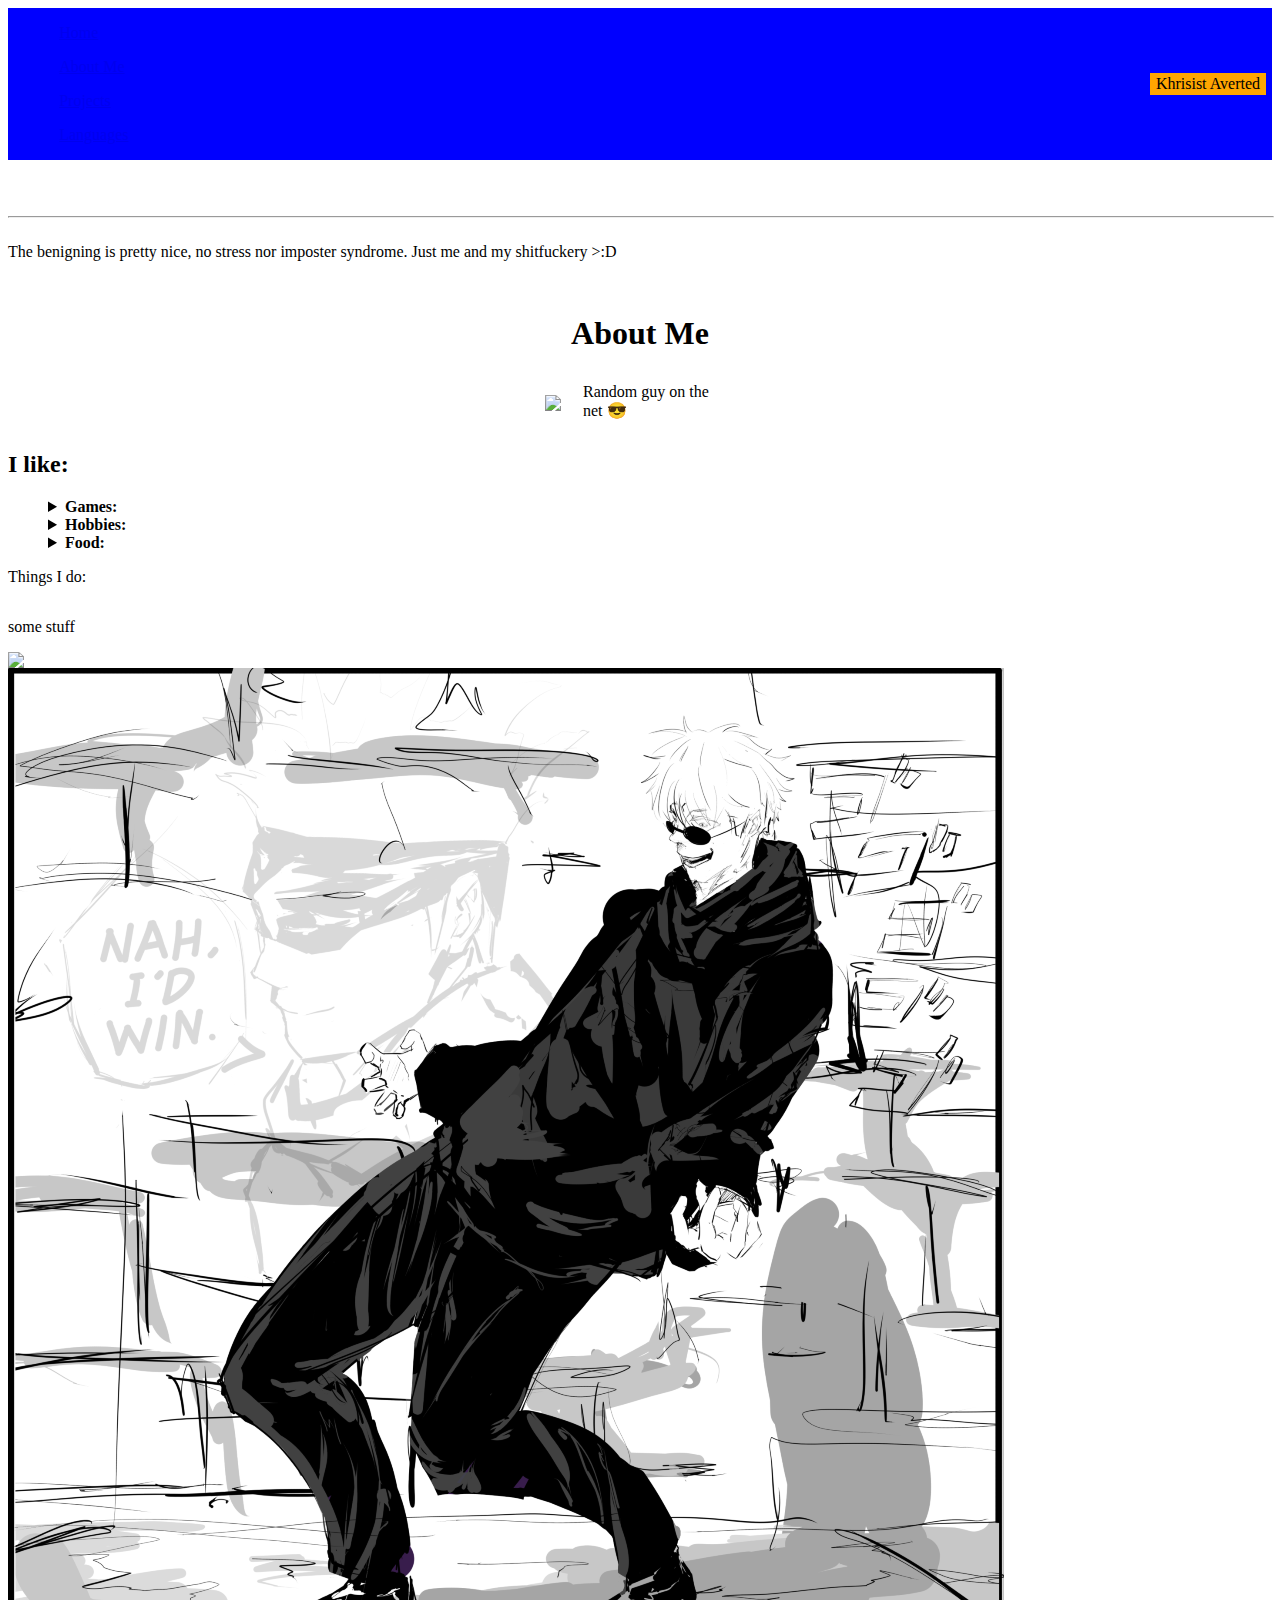
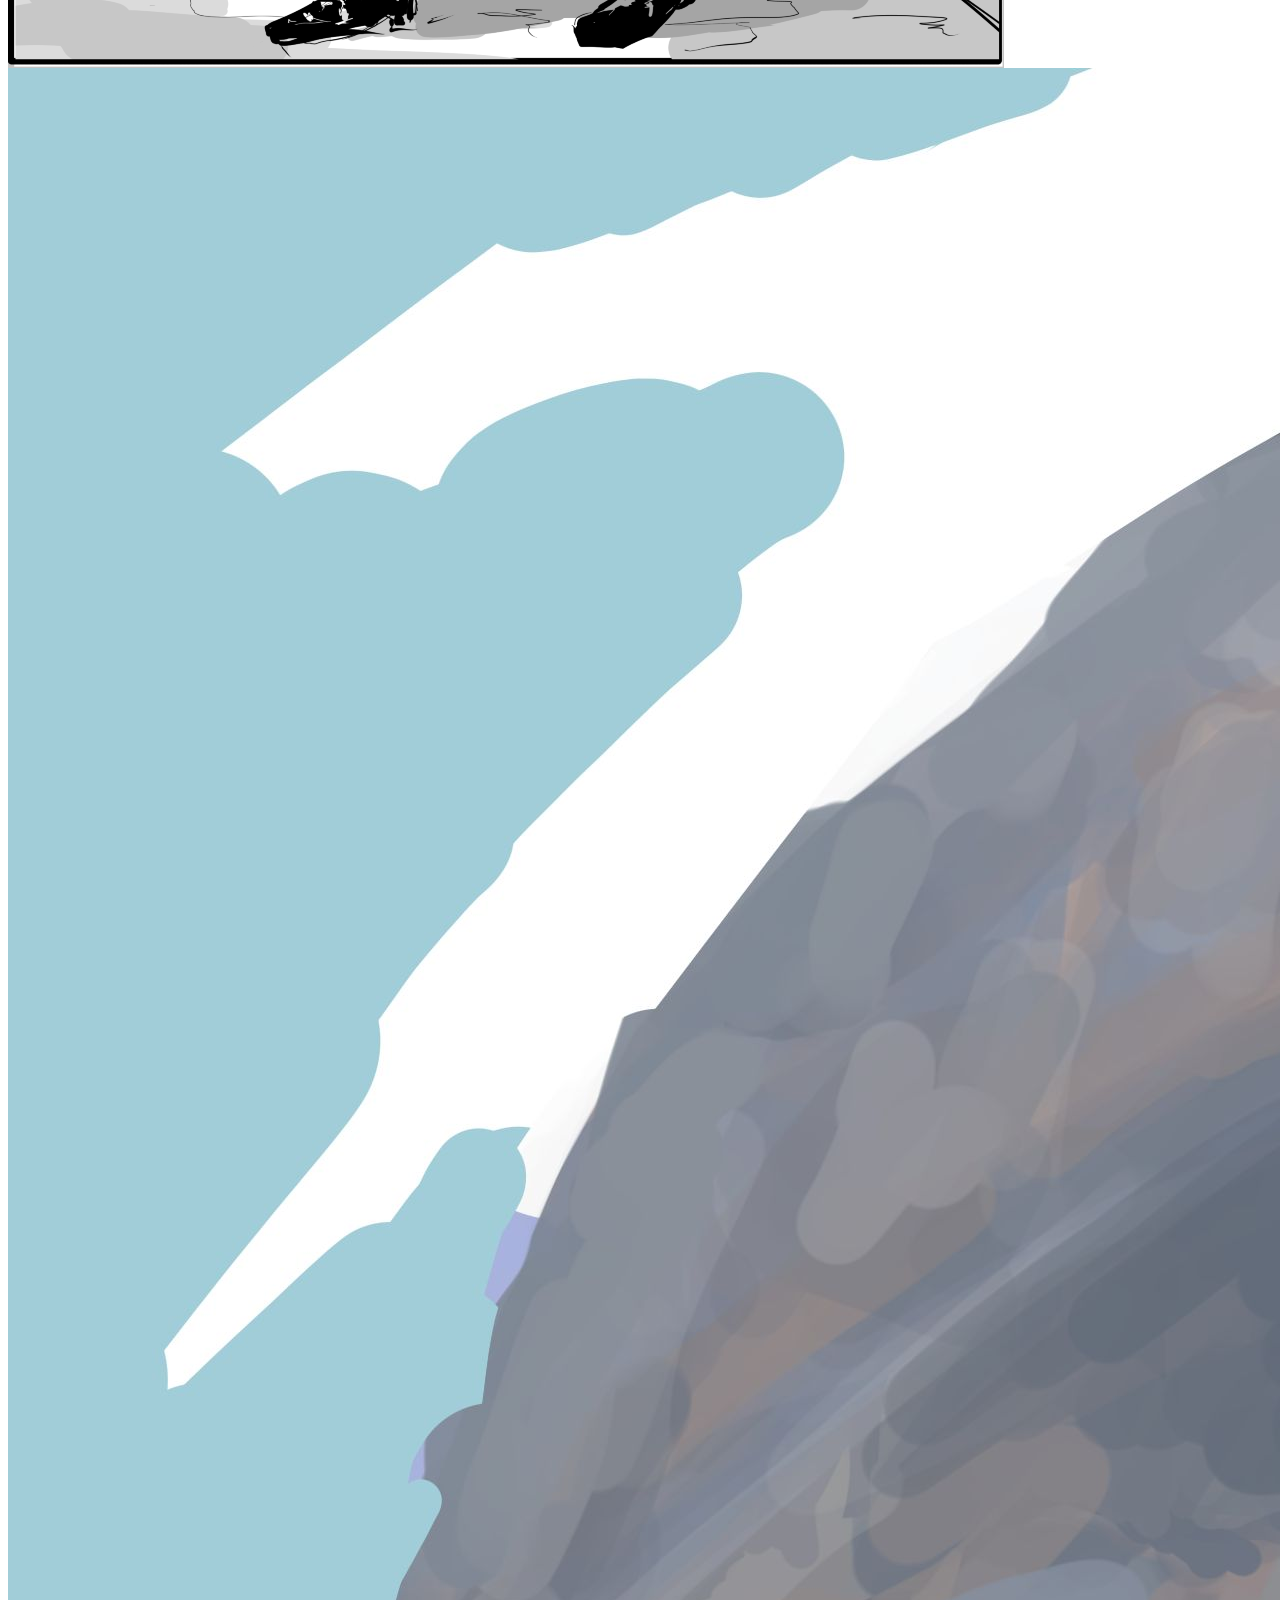
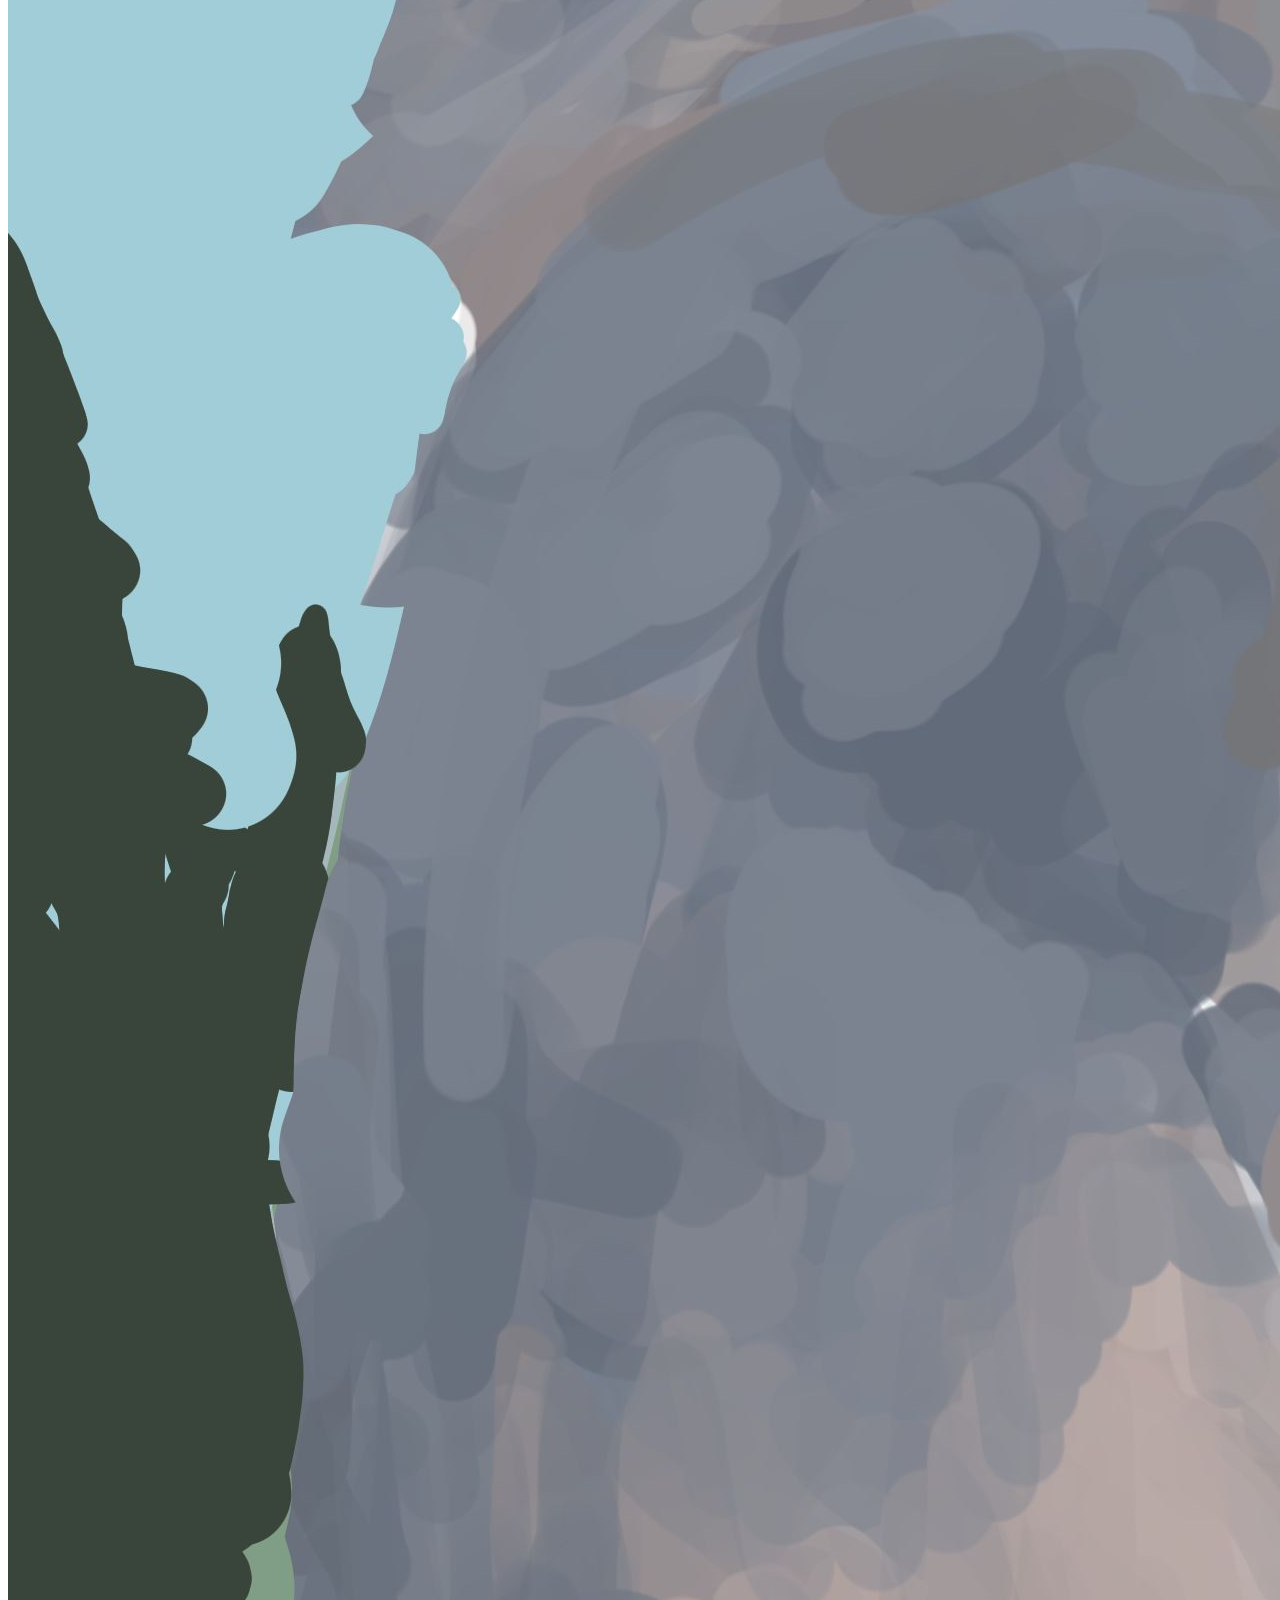
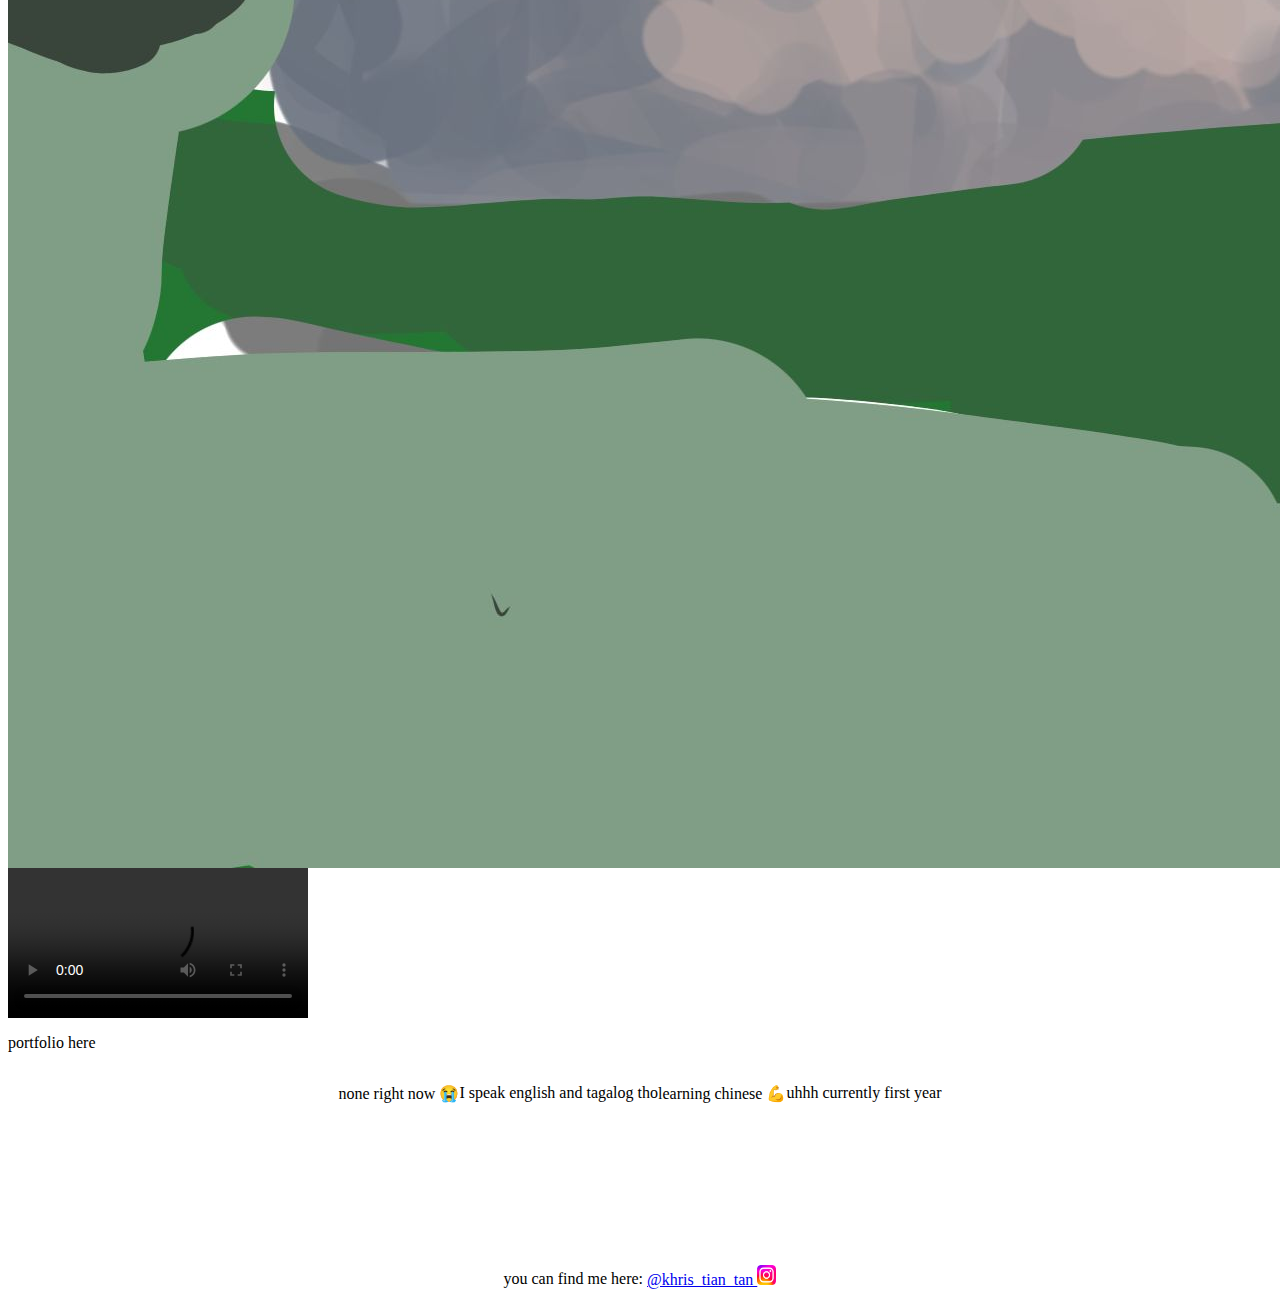
==== index.html @ 46071cc7 "Update index.html" ====
<!DOCTYPE html>

<!-- p, div, header, main, hr, footer, section, ol, li, img, a-->
<!-- needs to look good at both mobile and laptop so i haave to integrate the meta tag-->
<!-- it'd be nice to have a dropdown list for my lists-->

<html lang="en" style = "position: relative; min-height: 100%;">
    <head>
        <meta charset="utf-8">
        <meta name="viewport" content="width=device-width, initial-scale=1.0, user-scalable=1.0, minimum-scale=1.0, maximum-scale=1.0">
        <link href="https://cdn.jsdelivr.net/npm/bootstrap@5.2.3/dist/css/bootstrap.min.css" rel="stylesheet" integrity="sha384-rbsA2VBKQhggwzxH7pPCaAqO46MgnOM80zW1RWuH61DGLwZJEdK2Kadq2F9CUG65" crossorigin="anonymous">
        <script src="https://cdn.jsdelivr.net/npm/bootstrap@5.2.3/dist/js/bootstrap.bundle.min.js" integrity="sha384-kenU1KFdBIe4zVF0s0G1M5b4hcpxyD9F7jL+jjXkk+Q2h455rYXK/7HAuoJl+0I4" crossorigin="anonymous"></script>
        <link href="styles.css" rel="stylesheet">
        <title>My Webpage</title>
    </head>
    <body>
        <div>
            <div id = "top" style = "display:block; margin-bottom: 170px;">
                <header class = "header-row-class" style = "margin-bottom: 2vw; z-index:50;">
                    <div id = "poggers" style = "display: grid; grid-template-columns: auto auto; grid-template-rows: auto; align-items: center; background-color: blue; width: 100%; margin: 0;">
                        <div class = "main-container-nav" style = "margin: 0; margin-left: 4vw;">
                            <p class = "filler1"><a href = "#nexus-magic">Home</a></p>
                            <p class = "filler1"><a href = "#about-me">About Me</a></p>
                            <p class = "filler1"><a href = "#proyekto">Projects</a></p>
                            <p class = "filler1"><a href = "#portfolio">Languages</a></p>
                        </div>
                        <div class = "row" style = "font-size: clamp(1vw, 100%, 2vw); display: inline-block; background-color: orange; margin: 0; margin-left: auto; margin-right: 0.5vw; padding-left: 0.25em; padding-right: 0.25em; align-items: center; justify-content: center;">
                            <p id = "pogu" style = "margin: 0.1em;">Khrisist Averted</p>
                        </div>
                    </div>
                    <!--div elements here and a tags that goes to the respective pages-->
                </header>
                <section style = "height: 1.25em;"></section>
                <main>
                    <hr style = "clear: both; width: 100%; margin-top: 10px; margin-bottom: 10px; z-index: -100; overflow: hidden; position: relative;">
                    <section>
                        <div id = "nexus-magic" class = "border: none;"></div>
                        <div class = "spacer" style = "border: none;"></div>
                        <div class = "left-margin-here center-here" style = "margin-top: 2vw;">
                            <p>The benigning is pretty nice, no stress nor imposter syndrome. Just me and my shitfuckery >:D</p>
                        </div>
                        <div class = "left-margin-here center-here" style = "display: grid; grid-template-columns: 10px auto 10px; margin-top: 2vw;">
                            <div id = "about-me" style = "margin-right: auto; grid-row-start: 1; grid-row-end:2; grid-column-start: 1; grid-column-end: 4; justify-content: center; align-items: center; margin-right: auto; margin-left: auto; margin-top: 0.5vw;">
                                <h1>About Me</h1>
                            </div>
                            <div style = "grid-column-start: 2; grid-column-end: 3; grid-row-start: 2; grid-row-end:3; display: grid; grid-template-columns: auto auto auto auto; grid-template-rows: auto auto auto auto; justify-content: center;  align-items: center; padding-top: 0.25em; padding-bottom: 0.25em; width: clamp(75%, auto, 100%); height: clamp(75%, auto, 100%); margin-top: 0.5vw; margin-bottom: 0.5vw;">
                                <p style = "margin: 0; grid-row-start: 2; grid-row-end: 5; grid-column-start: 3; grid-column-end: 4; width: 75%; align-items: center; margin-left: auto; margin-right: auto;">Random guy on the net 😎</p>
                                <div style = "grid-column-start: 1; grid-column-end: 3; grid-row-start: 2; grid-row-end: 5; margin: 0; padding: 0; ">
                                    <img id = "rah" class = "smolsize" src = "https://media.discordapp.net/attachments/814676072649719808/1279025635162980362/image.png?ex=66d2f0f2&is=66d19f72&hm=5123d2f8d6c6cf8252e78c5d85b205bc26a1d2886500d209ac71662aae6fea9f&=&" style = "vertical-align: middle;"onmouseover = "abnormal(this)" onmouseout = "normal(this)" >
                                </div>
                            </div>
                        </div>
                    </section>
                    <div class = "spacer">
                    </div>
                    <section>
                        <div class = "left-margin-here">
                            <h2>I like:</h2>
                            <ol>
                                <details><summary><b>Games:</b></summary>
                                    <ul>
                                        <li>
                                            Terraria
                                        </li>
                                        <li>
                                            RLcraft
                                        </li>
                                        <li>
                                            Roblox
                                        </li>
                                    </ul>
                                </details>
                                <details><summary><b>Hobbies:</b></summary>
                                    <ul>
                                        <li>
                                            Programming:
                                            <ul>
                                                <li>
                                                    Python
                                                </li>
                                                <li>
                                                    C
                                                </li>
                                            </ul>
                                        </li>
                                        <li>
                                            Art
                                            <!-- insert images here -->
                                        </li>
                                        <li>
                                            Working out
                                        </li>
                                        <li>
                                            Some on and off hobbies:
                                            <ul>
                                                <li>
                                                    Trading
                                                </li>
                                                <li>
                                                    Bible reading
                                                </li>
                                            </ul>
                                        </li>
                                    </ul>
                                </details>
                                <details>
                                    <summary><b>Food:</b></summary>
                                    <ul>
                                        <li>
                                            I like asian, mediterranean, and german cuisine, but bread is where it's at >:D
                                        </li>
                                    </ul>
                                </details>
                            </ol>
                        </div>
                    </section>
                    <section  class = "left-margin-here">
                        <div id = "proyekto">
                            <p>Things I do:</p>
                            <div style = "display: grid; grid-template-columns: auto auto auto; grid-template-rows: auto auto auto auto auto;">
                                <p style = "grid-column-start: 1; grid-column-end: 5; grid-row-start: 1; grid-row-end: 2;">some stuff</p>
                                <img class = "stuff smolsize" style = "grid-column-start: 2; grid-column-end:3; grid-row-start: 2; grid-row-end: 3;" src = "images/Stupidity.gif">
                                <img class = "stuff smolsize" style = "grid-column-start: 2; grid-column-end:3; grid-row-start: 3; grid-row-end: 4;" src = "images/bootleg_gojo.PNG">
                                <img class = "stuff smolsize" style = "grid-column-start: 2; grid-column-end:3; grid-row-start: 4; grid-row-end: 5;" src = "images/turtel.jpg">
                                <video controls src = "video/1938a160-1474-4e6d-a2c5-2c570678ab70.mp4"class = "stuff smolsize" style = "grid-column-start: 2; grid-column-end: 3; grid-row-start: 5; grid-row-end: 6; z-index: 1;"></video>
                            </div>
                        </div>
                        <div>
                            <div style = "margin-right: auto;" id = "portfolio">
                                <p>portfolio here</p>
                                <div style = "display: flex; justify-content: center; align-items: center; margin-right: auto; margin-left: auto;">
                                    <p>none right now 😭</p>
                                    <p>I speak english and tagalog tho</p>
                                    <p>learning chinese 💪</p>
                                    <p>uhhh currently first year</p>
                                </div>
                            </div>
                        </div>
                    </section>
                    <!--div elements here as well but paragraphs, i'd love to have a sidebar-->
                </main>
            </div>
            <!-- <div id = "bottom" class = "spacer" style = "position: relative; display: block; bottom: 0; height: 40px; width: 100%;"> -->
                <footer>
                    <!--contact details-->
                        <div style = "left: 0; bottom: 0; position: absolute; width: 100%;">
                            <div style = "display: flex; justify-content: center;">
                                <p style = "margin: 0;">you can find me here: <a id = "nice" href = "https://www.instagram.com/khris_tian_tan/">@khris_tian_tan <img src = "images/instagram.png" style = "margin-top: auto; margin-bottom: auto; width: 1.5vw;"></a></p>
                            </div>
                        </div>
                </footer>
            <!-- </div> -->
        </div>
        <script src = "scriptlol.js">
        </script>
    </body>
</html>
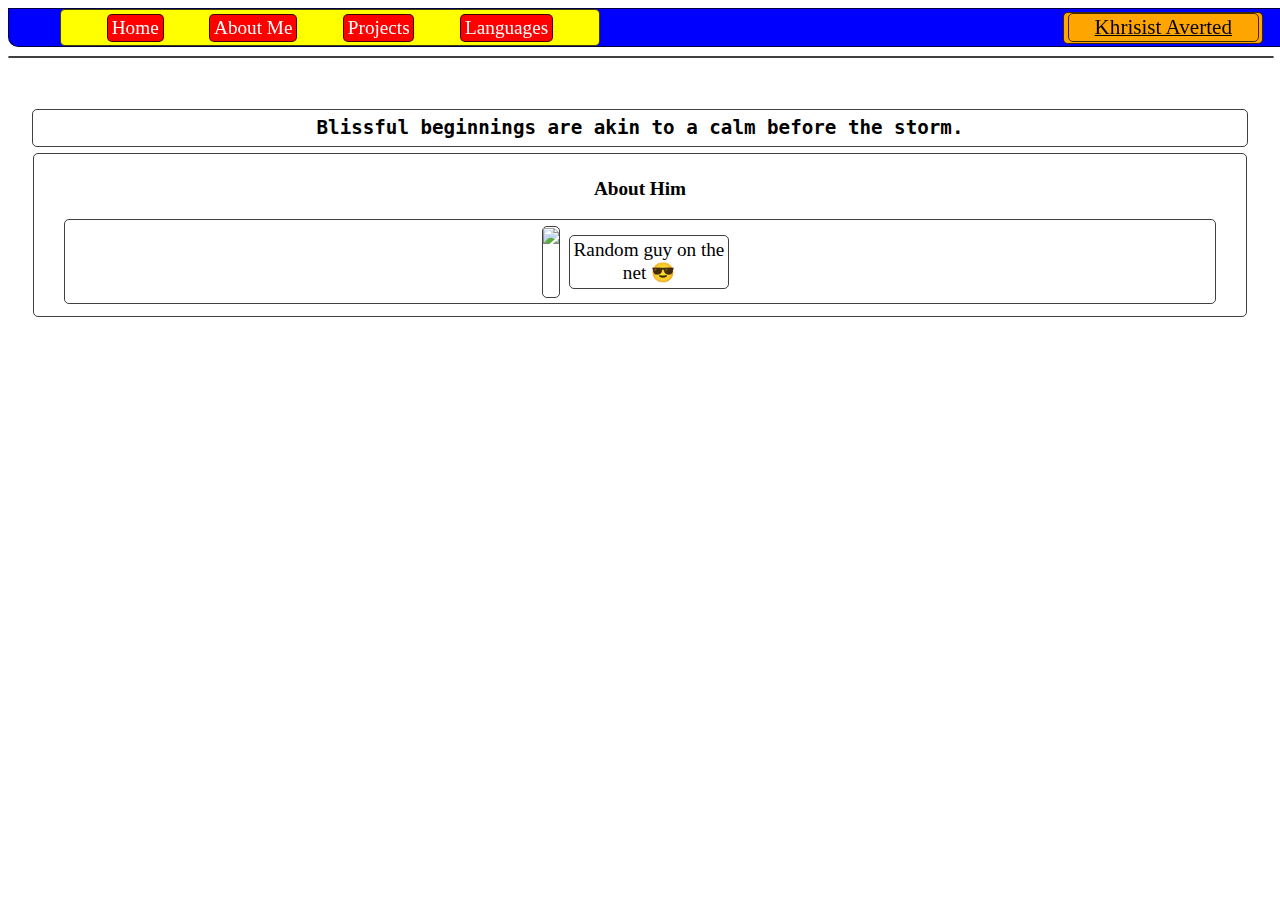
==== commit cd6e6527: "Update and rename the_rewrite/p1.html to index.html" ====
--- a/index.html
+++ b/index.html
@@ -1,157 +1,35 @@
-<!DOCTYPE html>
-
-<!-- p, div, header, main, hr, footer, section, ol, li, img, a-->
-<!-- needs to look good at both mobile and laptop so i haave to integrate the meta tag-->
-<!-- it'd be nice to have a dropdown list for my lists-->
-
-<html lang="en" style = "position: relative; min-height: 100%;">
-    <head>
-        <meta charset="utf-8">
-        <meta name="viewport" content="width=device-width, initial-scale=1.0, user-scalable=1.0, minimum-scale=1.0, maximum-scale=1.0">
-        <link href="https://cdn.jsdelivr.net/npm/bootstrap@5.2.3/dist/css/bootstrap.min.css" rel="stylesheet" integrity="sha384-rbsA2VBKQhggwzxH7pPCaAqO46MgnOM80zW1RWuH61DGLwZJEdK2Kadq2F9CUG65" crossorigin="anonymous">
-        <script src="https://cdn.jsdelivr.net/npm/bootstrap@5.2.3/dist/js/bootstrap.bundle.min.js" integrity="sha384-kenU1KFdBIe4zVF0s0G1M5b4hcpxyD9F7jL+jjXkk+Q2h455rYXK/7HAuoJl+0I4" crossorigin="anonymous"></script>
-        <link href="styles.css" rel="stylesheet">
-        <title>My Webpage</title>
-    </head>
-    <body>
-        <div>
-            <div id = "top" style = "display:block; margin-bottom: 170px;">
-                <header class = "header-row-class" style = "margin-bottom: 2vw; z-index:50;">
-                    <div id = "poggers" style = "display: grid; grid-template-columns: auto auto; grid-template-rows: auto; align-items: center; background-color: blue; width: 100%; margin: 0;">
-                        <div class = "main-container-nav" style = "margin: 0; margin-left: 4vw;">
-                            <p class = "filler1"><a href = "#nexus-magic">Home</a></p>
-                            <p class = "filler1"><a href = "#about-me">About Me</a></p>
-                            <p class = "filler1"><a href = "#proyekto">Projects</a></p>
-                            <p class = "filler1"><a href = "#portfolio">Languages</a></p>
-                        </div>
-                        <div class = "row" style = "font-size: clamp(1vw, 100%, 2vw); display: inline-block; background-color: orange; margin: 0; margin-left: auto; margin-right: 0.5vw; padding-left: 0.25em; padding-right: 0.25em; align-items: center; justify-content: center;">
-                            <p id = "pogu" style = "margin: 0.1em;">Khrisist Averted</p>
-                        </div>
-                    </div>
-                    <!--div elements here and a tags that goes to the respective pages-->
-                </header>
-                <section style = "height: 1.25em;"></section>
-                <main>
-                    <hr style = "clear: both; width: 100%; margin-top: 10px; margin-bottom: 10px; z-index: -100; overflow: hidden; position: relative;">
-                    <section>
-                        <div id = "nexus-magic" class = "border: none;"></div>
-                        <div class = "spacer" style = "border: none;"></div>
-                        <div class = "left-margin-here center-here" style = "margin-top: 2vw;">
-                            <p>The benigning is pretty nice, no stress nor imposter syndrome. Just me and my shitfuckery >:D</p>
-                        </div>
-                        <div class = "left-margin-here center-here" style = "display: grid; grid-template-columns: 10px auto 10px; margin-top: 2vw;">
-                            <div id = "about-me" style = "margin-right: auto; grid-row-start: 1; grid-row-end:2; grid-column-start: 1; grid-column-end: 4; justify-content: center; align-items: center; margin-right: auto; margin-left: auto; margin-top: 0.5vw;">
-                                <h1>About Me</h1>
-                            </div>
-                            <div style = "grid-column-start: 2; grid-column-end: 3; grid-row-start: 2; grid-row-end:3; display: grid; grid-template-columns: auto auto auto auto; grid-template-rows: auto auto auto auto; justify-content: center;  align-items: center; padding-top: 0.25em; padding-bottom: 0.25em; width: clamp(75%, auto, 100%); height: clamp(75%, auto, 100%); margin-top: 0.5vw; margin-bottom: 0.5vw;">
-                                <p style = "margin: 0; grid-row-start: 2; grid-row-end: 5; grid-column-start: 3; grid-column-end: 4; width: 75%; align-items: center; margin-left: auto; margin-right: auto;">Random guy on the net 😎</p>
-                                <div style = "grid-column-start: 1; grid-column-end: 3; grid-row-start: 2; grid-row-end: 5; margin: 0; padding: 0; ">
-                                    <img id = "rah" class = "smolsize" src = "https://media.discordapp.net/attachments/814676072649719808/1279025635162980362/image.png?ex=66d2f0f2&is=66d19f72&hm=5123d2f8d6c6cf8252e78c5d85b205bc26a1d2886500d209ac71662aae6fea9f&=&" style = "vertical-align: middle;"onmouseover = "abnormal(this)" onmouseout = "normal(this)" >
-                                </div>
-                            </div>
-                        </div>
-                    </section>
-                    <div class = "spacer">
-                    </div>
-                    <section>
-                        <div class = "left-margin-here">
-                            <h2>I like:</h2>
-                            <ol>
-                                <details><summary><b>Games:</b></summary>
-                                    <ul>
-                                        <li>
-                                            Terraria
-                                        </li>
-                                        <li>
-                                            RLcraft
-                                        </li>
-                                        <li>
-                                            Roblox
-                                        </li>
-                                    </ul>
-                                </details>
-                                <details><summary><b>Hobbies:</b></summary>
-                                    <ul>
-                                        <li>
-                                            Programming:
-                                            <ul>
-                                                <li>
-                                                    Python
-                                                </li>
-                                                <li>
-                                                    C
-                                                </li>
-                                            </ul>
-                                        </li>
-                                        <li>
-                                            Art
-                                            <!-- insert images here -->
-                                        </li>
-                                        <li>
-                                            Working out
-                                        </li>
-                                        <li>
-                                            Some on and off hobbies:
-                                            <ul>
-                                                <li>
-                                                    Trading
-                                                </li>
-                                                <li>
-                                                    Bible reading
-                                                </li>
-                                            </ul>
-                                        </li>
-                                    </ul>
-                                </details>
-                                <details>
-                                    <summary><b>Food:</b></summary>
-                                    <ul>
-                                        <li>
-                                            I like asian, mediterranean, and german cuisine, but bread is where it's at >:D
-                                        </li>
-                                    </ul>
-                                </details>
-                            </ol>
-                        </div>
-                    </section>
-                    <section  class = "left-margin-here">
-                        <div id = "proyekto">
-                            <p>Things I do:</p>
-                            <div style = "display: grid; grid-template-columns: auto auto auto; grid-template-rows: auto auto auto auto auto;">
-                                <p style = "grid-column-start: 1; grid-column-end: 5; grid-row-start: 1; grid-row-end: 2;">some stuff</p>
-                                <img class = "stuff smolsize" style = "grid-column-start: 2; grid-column-end:3; grid-row-start: 2; grid-row-end: 3;" src = "images/Stupidity.gif">
-                                <img class = "stuff smolsize" style = "grid-column-start: 2; grid-column-end:3; grid-row-start: 3; grid-row-end: 4;" src = "images/bootleg_gojo.PNG">
-                                <img class = "stuff smolsize" style = "grid-column-start: 2; grid-column-end:3; grid-row-start: 4; grid-row-end: 5;" src = "images/turtel.jpg">
-                                <video controls src = "video/1938a160-1474-4e6d-a2c5-2c570678ab70.mp4"class = "stuff smolsize" style = "grid-column-start: 2; grid-column-end: 3; grid-row-start: 5; grid-row-end: 6; z-index: 1;"></video>
-                            </div>
-                        </div>
-                        <div>
-                            <div style = "margin-right: auto;" id = "portfolio">
-                                <p>portfolio here</p>
-                                <div style = "display: flex; justify-content: center; align-items: center; margin-right: auto; margin-left: auto;">
-                                    <p>none right now 😭</p>
-                                    <p>I speak english and tagalog tho</p>
-                                    <p>learning chinese 💪</p>
-                                    <p>uhhh currently first year</p>
-                                </div>
-                            </div>
-                        </div>
-                    </section>
-                    <!--div elements here as well but paragraphs, i'd love to have a sidebar-->
-                </main>
-            </div>
-            <!-- <div id = "bottom" class = "spacer" style = "position: relative; display: block; bottom: 0; height: 40px; width: 100%;"> -->
-                <footer>
-                    <!--contact details-->
-                        <div style = "left: 0; bottom: 0; position: absolute; width: 100%;">
-                            <div style = "display: flex; justify-content: center;">
-                                <p style = "margin: 0;">you can find me here: <a id = "nice" href = "https://www.instagram.com/khris_tian_tan/">@khris_tian_tan <img src = "images/instagram.png" style = "margin-top: auto; margin-bottom: auto; width: 1.5vw;"></a></p>
-                            </div>
-                        </div>
-                </footer>
-            <!-- </div> -->
-        </div>
-        <script src = "scriptlol.js">
-        </script>
-    </body>
-</html>
+<!DOCTYPE html>
+<html>
+  <head>
+    <meta charset="utf-8">
+    <meta name="viewport" content="width=device-width, initial-scale=1.0, user-scalable=1.0, minimum-scale=1.0, maximum-scale=1.0">
+    <link href="the_rewrite/p1_style.css" rel="stylesheet">
+  </head>
+  <body>
+    <div class="topbar" id="whereUgonGo?">
+      <div class="topbar_buttons">
+        <a href="#whereUgonGo?">Home</a>
+        <a href="#whereUgonGo?">About Me</a>
+        <a href="#whereUgonGo?">Projects</a>
+        <a href="#whereUgonGo?">Languages</a>
+      </div>
+      <div class="topbar_title">
+        <span>Khrisist Averted</span>
+      </div>
+    </div>
+    <br />
+    <div id="tospaceornottospace"></div>
+
+    <div class="content text-align_center content_intro1">
+      Blissful beginnings are akin to a calm before the storm.
+    </div>
+
+    <div class="content text-align_center content_intro2">
+      <h3>About Him</h3>
+      <div class="content content_intro2_grid">
+        <div class="content_intro2_img"><img src="https://github.com/cornlihrr/pw_rewrite_attempt/blob/main/images/entitledpiece.png?raw=true"></div>
+        <div class="content_whoishe">Random guy on the<br/> net 😎</div>
+      </div>
+    </div>
+  </body>
+</html>
--- a/the_rewrite/p1_style.css
+++ b/the_rewrite/p1_style.css
@@ -0,0 +1,57 @@
+* {font-family: 'Comic Sans MS'; font-size: 1.5vw;}
+a {text-decoration: none;}
+.text-align_center {text-align: center;}
+div, .topbar div a, .topbar div span {border: rgba(0,0,0, 0.75) solid 1px; border-radius: 5px;}
+
+.topbar {
+  position: fixed;
+  display: grid;
+  grid-template-columns: 60% 40%;
+  width: 100%;
+  background-color: blue;
+  border-radius: 0px 0px 10px 10px; }
+.topbar_buttons {
+  display: grid;
+  grid-template-columns: auto auto auto auto;
+  align-content: center;
+  justify-content: space-evenly;
+  margin: 0 4vw;
+  padding: 0.3vw 0;
+  width: 70%;
+  height: auto;
+  background-color: yellow; }
+.topbar_buttons a {
+  text-align: center;
+  padding: 0.15vw 0.3vw;
+  background-color: red;
+  color: white; }
+.topbar_title {
+  text-align: center;
+  margin: auto 2vw auto auto;
+  padding: .2vw .3vw;
+  width: auto;
+  height: auto;
+  background-color: orange;
+  color: black;
+  text-decoration: underline; }
+.topbar_title span {padding: 0.1vw 2vw; font-size: 1.1rem;}
+
+#tospaceornottospace {width: 100%; margin: 2vw 0 4vw 0;}
+
+.content {margin: auto auto 0.5vw auto; width: 95%;}
+
+.content_intro1 {
+  padding: 0.5vw;
+  font-family: Consolas, 'Lucida Typewriter', monospace;
+  font-weight: 600; }
+.content_intro2 {padding: 0.4vw;}
+.content_intro2_img {grid-row-start: 1; grid-row-end: 4;}
+.content_whoishe {grid-column: 2; grid-row: 2; text-align: center; padding: 0.3vw; margin: 0.7vw; width: fit-content; height: fit-content;}
+
+.content_intro2_grid {
+  display: grid;
+  grid-template-columns: auto auto;
+  grid-template-rows: auto auto auto;
+  align-content: center;
+  justify-content: center;
+  padding: 0.4vw; }